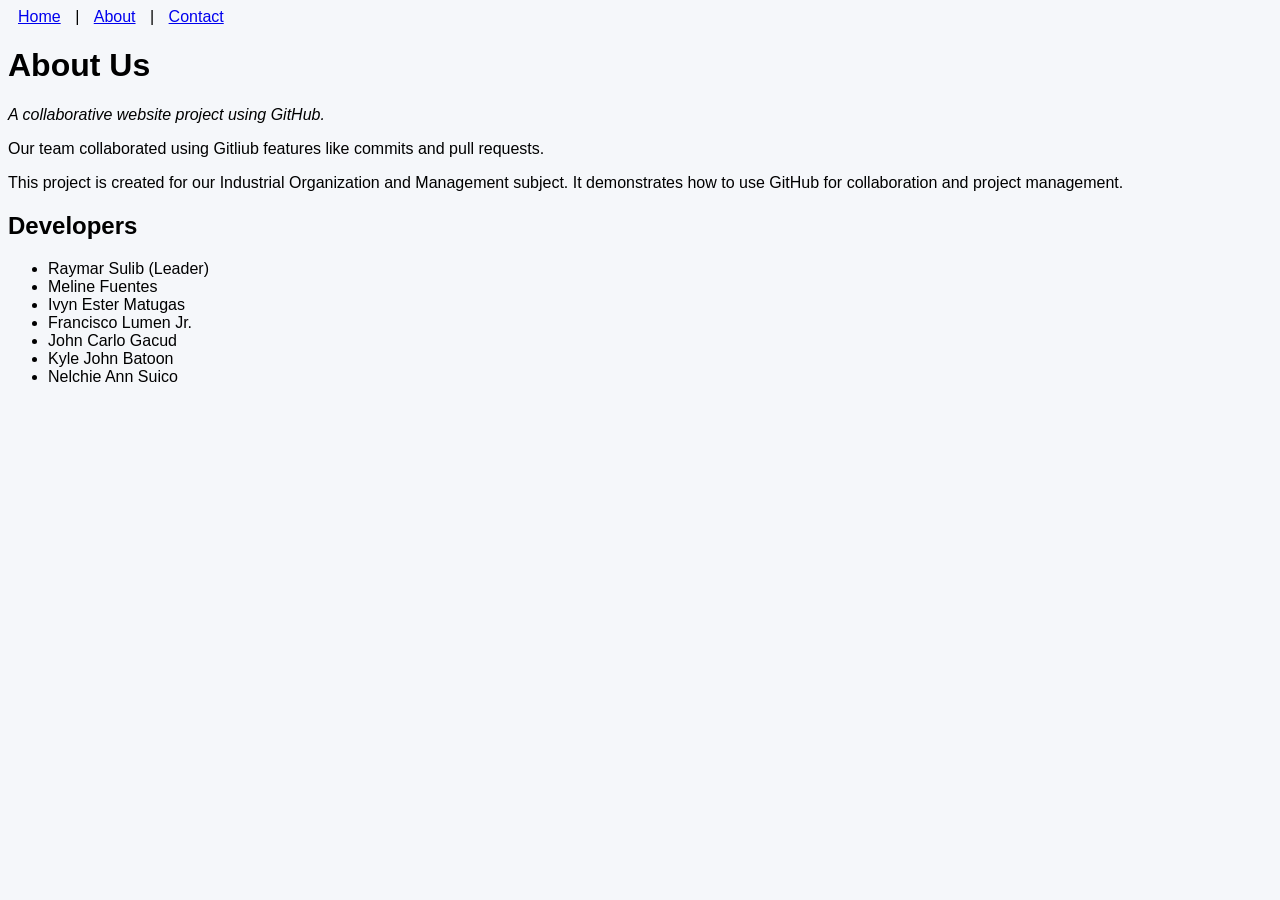
==== about.html @ f9bead63 "Update about.html" ====
<!DOCTYPE html>
<html>
<head>
  <title>About - Our Project</title>
  <link rel="stylesheet" href="style.css">
</head>
<body>

  <nav>
    <a href="index.html">Home</a> |
    <a href="about.html">About</a> |
    <a href="contact.html">Contact</a>
  </nav>

  <h1>About Us</h1>
  <p><em>A collaborative website project using GitHub.</em></p>
  <p>Our team collaborated using Gitliub features like commits and pull requests.</p>

  <p>This project is created for our Industrial Organization and Management subject. 
  It demonstrates how to use GitHub for collaboration and project management.</p> 
  <h2>Developers</h2>
  <ul>
    <li>Raymar Sulib (Leader)</li>
    <li>Meline Fuentes</li>
    <li>Ivyn Ester Matugas</li>
    <li>Francisco Lumen Jr.</li>
    <li>John Carlo Gacud</li>
    <li>Kyle John Batoon</li>
    <li>Nelchie Ann Suico</li>
  </ul>

</body>
</html>
---- style.css ----
body {
  font-family: Arial;
}
nav a {
  margin: 10px;
}
body { background-color: #f5f7fa; }
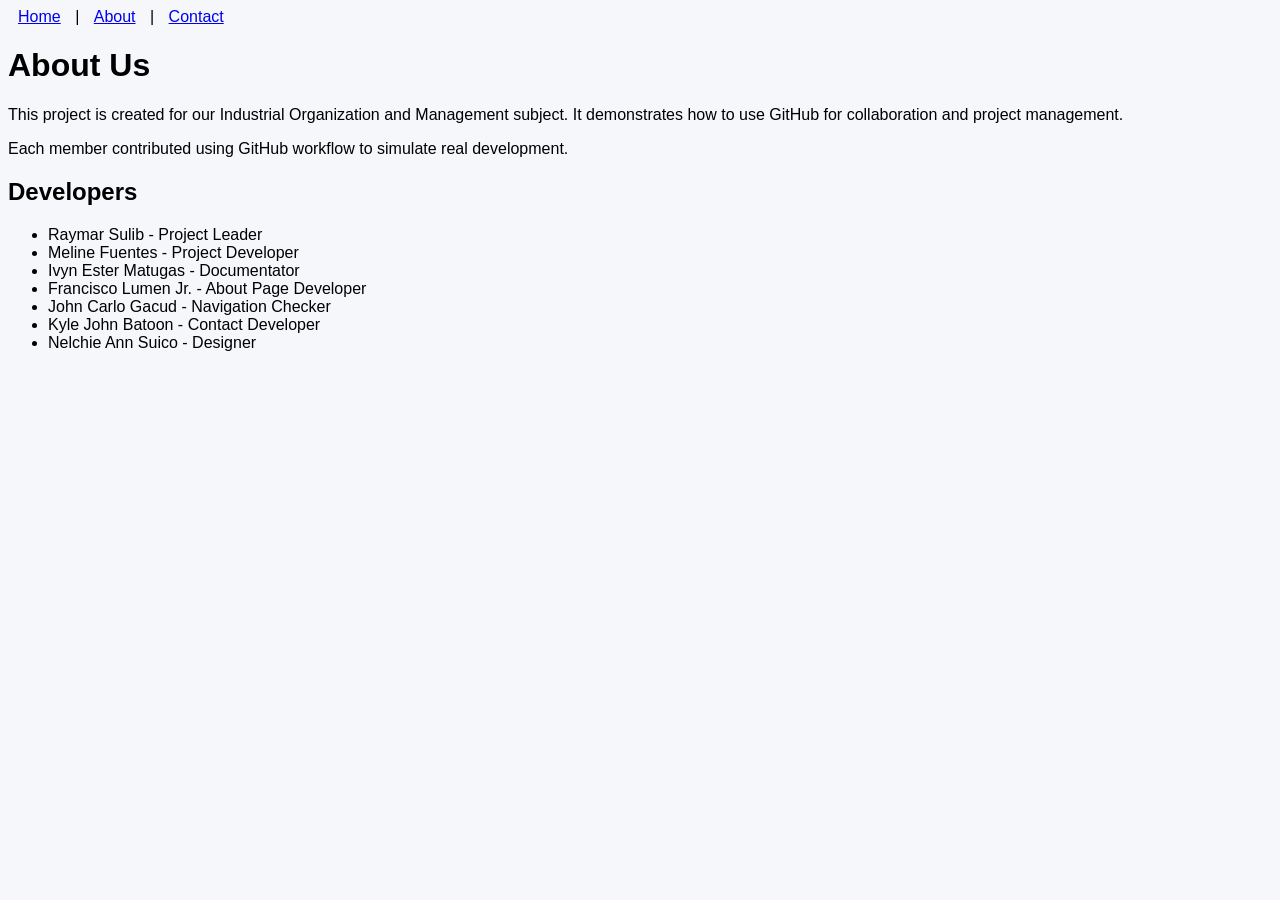
==== commit 832514f1: "Update about.html" ====
--- a/about.html
+++ b/about.html
@@ -13,20 +13,19 @@
   </nav>
 
   <h1>About Us</h1>
-  <p><em>A collaborative website project using GitHub.</em></p>
-  <p>Our team collaborated using Gitliub features like commits and pull requests.</p>
 
   <p>This project is created for our Industrial Organization and Management subject. 
-  It demonstrates how to use GitHub for collaboration and project management.</p> 
+  It demonstrates how to use GitHub for collaboration and project management.</p>
+<p>Each member contributed using GitHub workflow to simulate real development.</p>
   <h2>Developers</h2>
   <ul>
-    <li>Raymar Sulib (Leader)</li>
-    <li>Meline Fuentes</li>
-    <li>Ivyn Ester Matugas</li>
-    <li>Francisco Lumen Jr.</li>
-    <li>John Carlo Gacud</li>
-    <li>Kyle John Batoon</li>
-    <li>Nelchie Ann Suico</li>
+    <li>Raymar Sulib - Project Leader</li>
+    <li>Meline Fuentes - Project Developer</li>
+    <li>Ivyn Ester Matugas - Documentator</li>
+    <li>Francisco Lumen Jr. - About Page Developer</li>
+    <li>John Carlo Gacud - Navigation Checker</li>
+    <li>Kyle John Batoon - Contact Developer</li>
+    <li>Nelchie Ann Suico - Designer</li>
   </ul>
 
 </body>
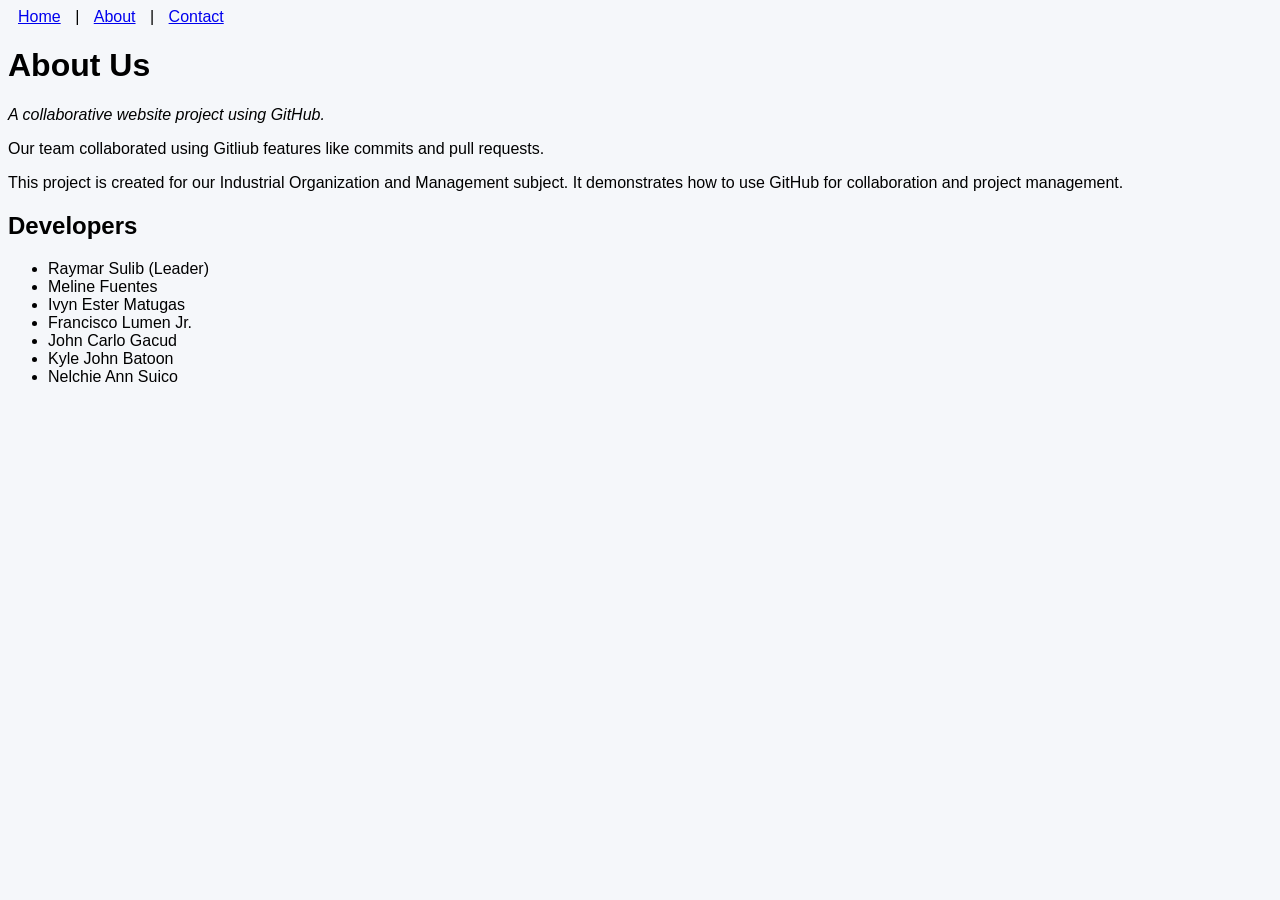
==== commit bbb9865a: "Merge pull request #5 from sulibraymar-collab/homepage-update Homepage update" ====
--- a/about.html
+++ b/about.html
@@ -13,19 +13,20 @@
   </nav>
 
   <h1>About Us</h1>
+  <p><em>A collaborative website project using GitHub.</em></p>
+  <p>Our team collaborated using Gitliub features like commits and pull requests.</p>
 
   <p>This project is created for our Industrial Organization and Management subject. 
-  It demonstrates how to use GitHub for collaboration and project management.</p>
-<p>Each member contributed using GitHub workflow to simulate real development.</p>
+  It demonstrates how to use GitHub for collaboration and project management.</p> 
   <h2>Developers</h2>
   <ul>
-    <li>Raymar Sulib - Project Leader</li>
-    <li>Meline Fuentes - Project Developer</li>
-    <li>Ivyn Ester Matugas - Documentator</li>
-    <li>Francisco Lumen Jr. - About Page Developer</li>
-    <li>John Carlo Gacud - Navigation Checker</li>
-    <li>Kyle John Batoon - Contact Developer</li>
-    <li>Nelchie Ann Suico - Designer</li>
+    <li>Raymar Sulib (Leader)</li>
+    <li>Meline Fuentes</li>
+    <li>Ivyn Ester Matugas</li>
+    <li>Francisco Lumen Jr.</li>
+    <li>John Carlo Gacud</li>
+    <li>Kyle John Batoon</li>
+    <li>Nelchie Ann Suico</li>
   </ul>
 
 </body>
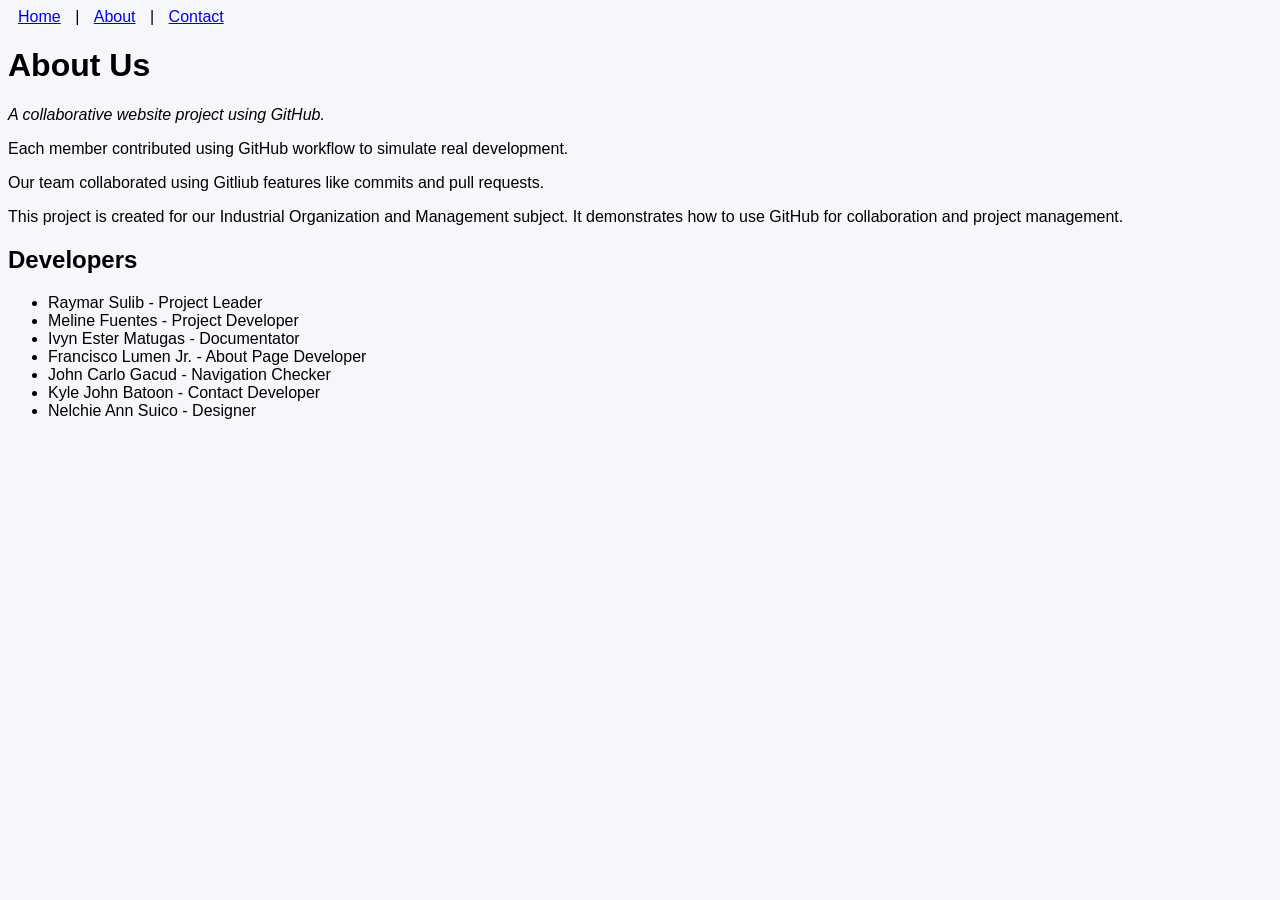
==== commit c107787f: "Merge branch 'main' into aboutpage-update" ====
--- a/about.html
+++ b/about.html
@@ -14,20 +14,21 @@
 
   <h1>About Us</h1>
   <p><em>A collaborative website project using GitHub.</em></p>
+  <p>Each member contributed using GitHub workflow to simulate real development.</p>
   <p>Our team collaborated using Gitliub features like commits and pull requests.</p>
 
   <p>This project is created for our Industrial Organization and Management subject. 
-  It demonstrates how to use GitHub for collaboration and project management.</p> 
+  It demonstrates how to use GitHub for collaboration and project management.</p>
   <h2>Developers</h2>
   <ul>
-    <li>Raymar Sulib (Leader)</li>
-    <li>Meline Fuentes</li>
-    <li>Ivyn Ester Matugas</li>
-    <li>Francisco Lumen Jr.</li>
-    <li>John Carlo Gacud</li>
-    <li>Kyle John Batoon</li>
-    <li>Nelchie Ann Suico</li>
+    <li>Raymar Sulib - Project Leader</li>
+    <li>Meline Fuentes - Project Developer</li>
+    <li>Ivyn Ester Matugas - Documentator</li>
+    <li>Francisco Lumen Jr. - About Page Developer</li>
+    <li>John Carlo Gacud - Navigation Checker</li>
+    <li>Kyle John Batoon - Contact Developer</li>
+    <li>Nelchie Ann Suico - Designer</li>
   </ul>
 
 </body>
-</html>
+</html>
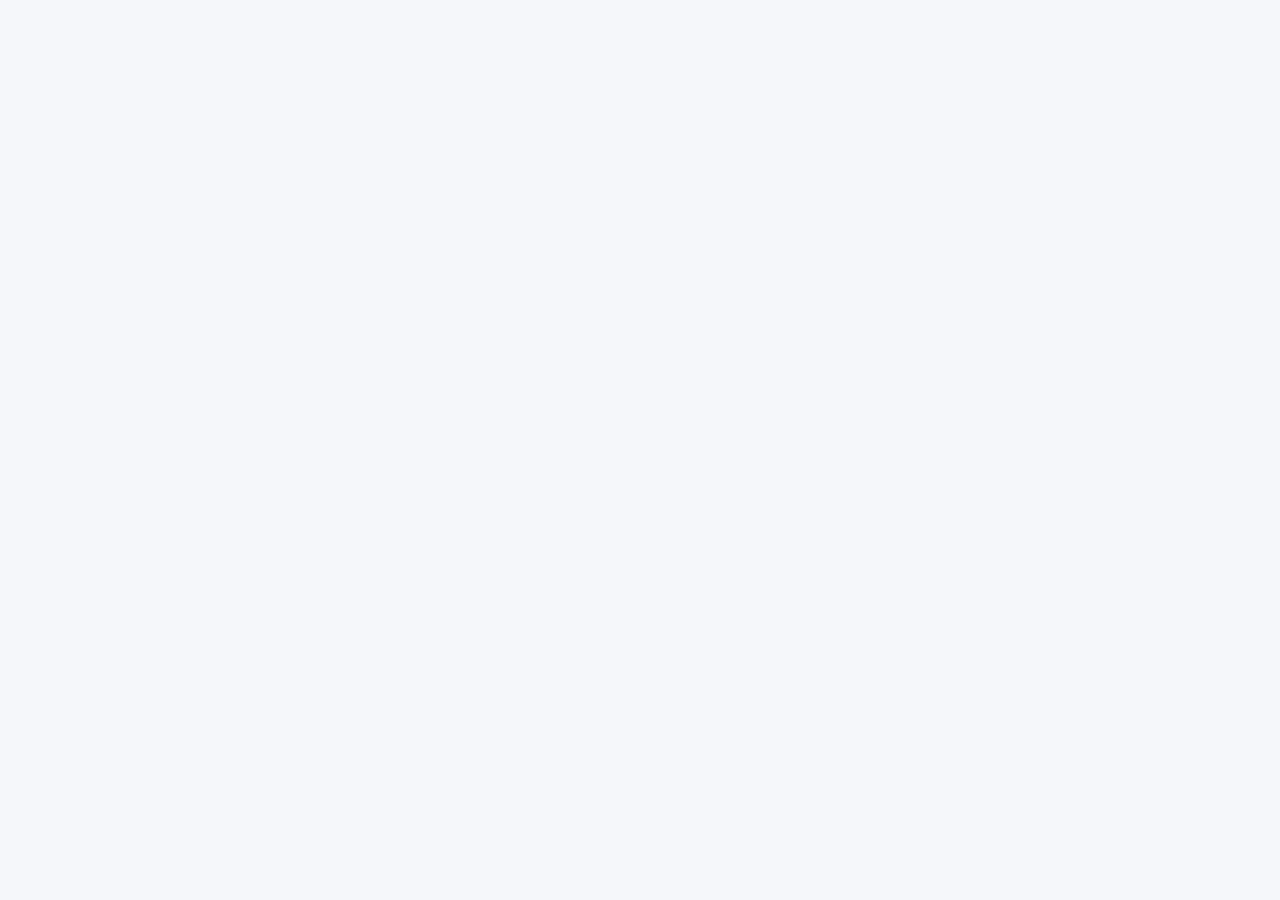
==== commit d1d6ae03: "Update about.html" ====
--- a/about.html
+++ b/about.html
@@ -5,6 +5,8 @@
   <link rel="stylesheet" href="style.css">
 </head>
 <body>
+  
+ <!-- Navigation bar--
 
   <nav>
     <a href="index.html">Home</a> |
@@ -31,4 +33,4 @@
   </ul>
 
 </body>
-</html>+</html>
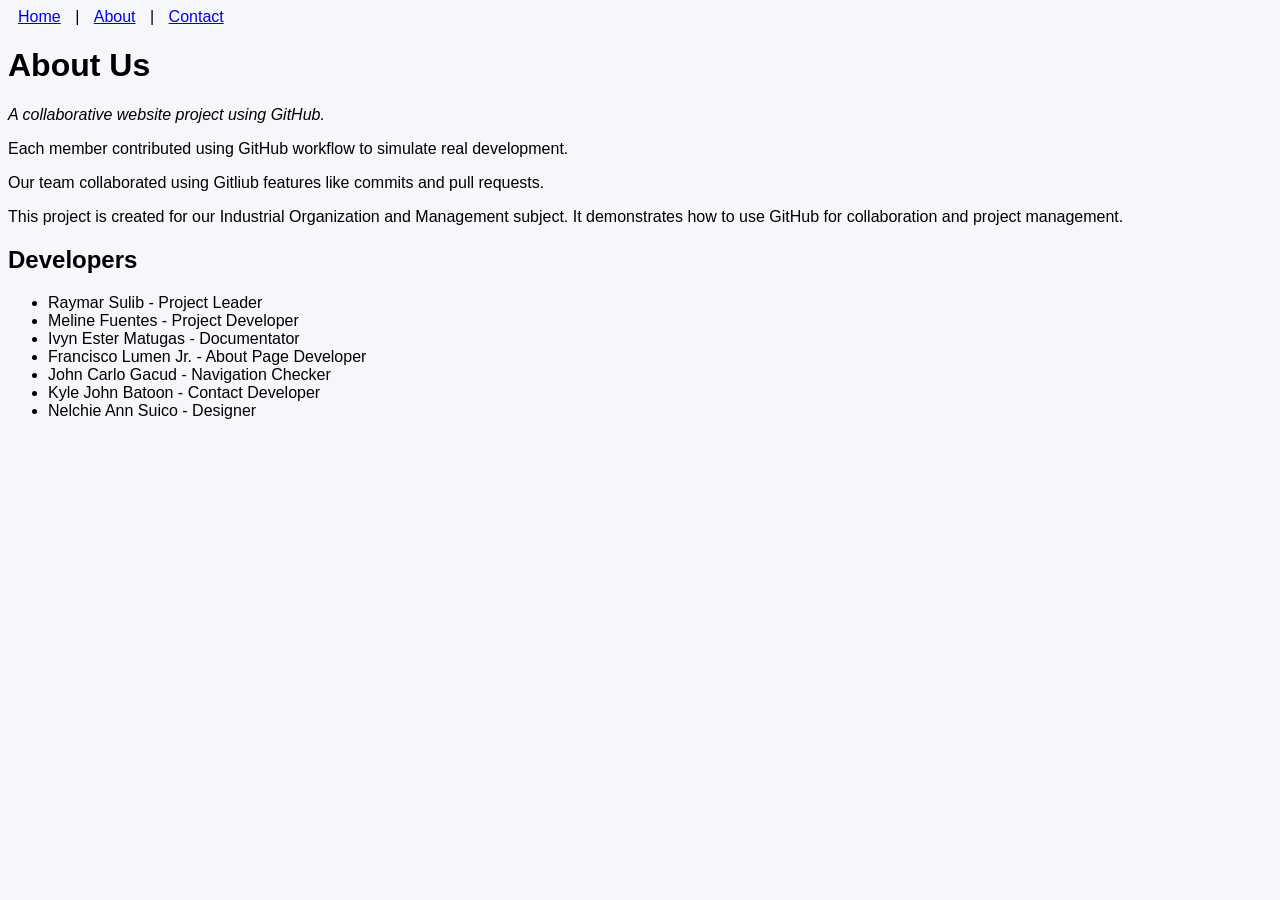
==== commit f0f2c7f5: "Update about.html Fix navigation consistency across all pages." ====
--- a/about.html
+++ b/about.html
@@ -6,7 +6,7 @@
 </head>
 <body>
   
- <!-- Navigation bar--
+ <!-- Navigation bar-->
 
   <nav>
     <a href="index.html">Home</a> |
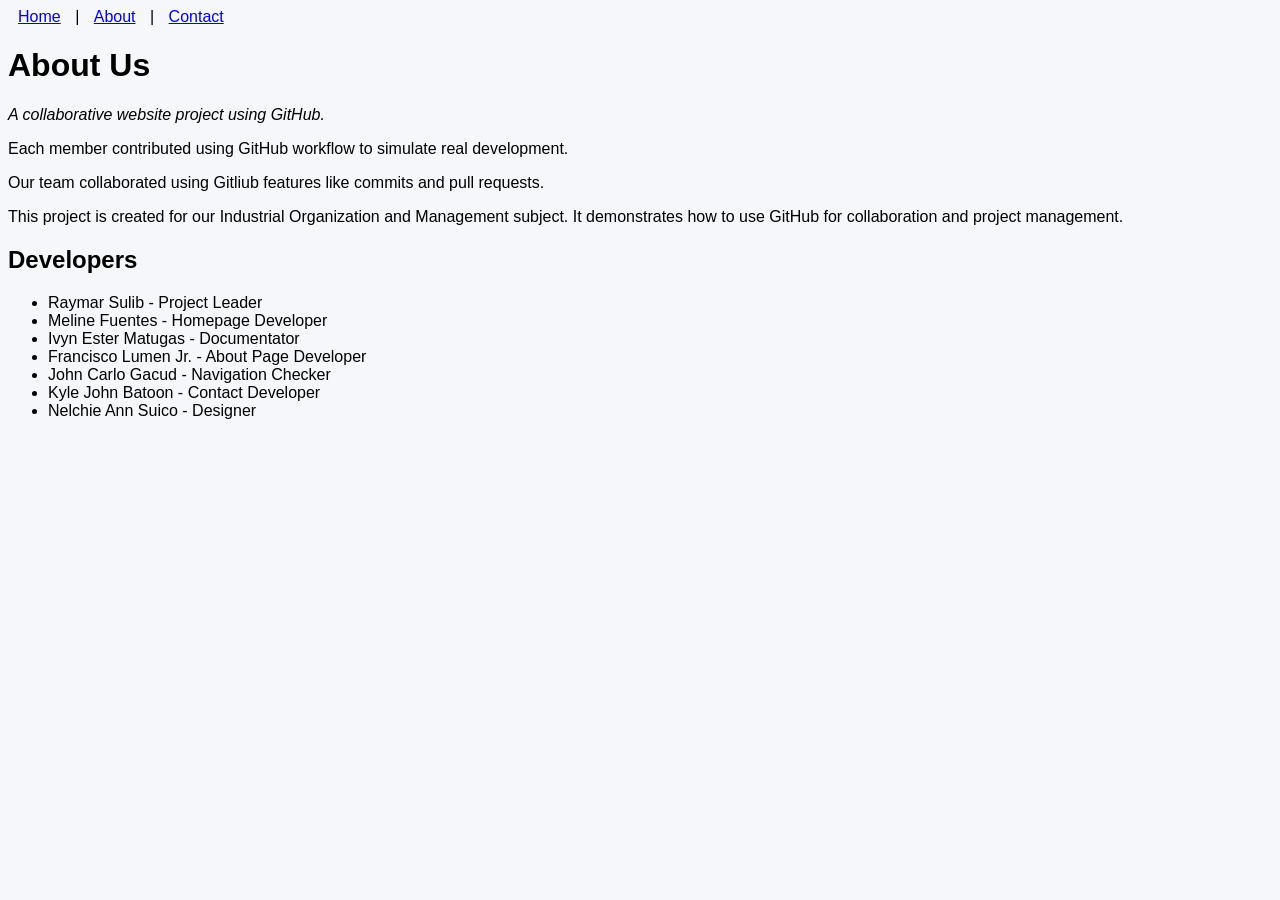
==== commit 484fadf3: "Update role description for Meline Fuentes" ====
--- a/about.html
+++ b/about.html
@@ -24,7 +24,7 @@
   <h2>Developers</h2>
   <ul>
     <li>Raymar Sulib - Project Leader</li>
-    <li>Meline Fuentes - Project Developer</li>
+    <li>Meline Fuentes - Homepage Developer</li>
     <li>Ivyn Ester Matugas - Documentator</li>
     <li>Francisco Lumen Jr. - About Page Developer</li>
     <li>John Carlo Gacud - Navigation Checker</li>
